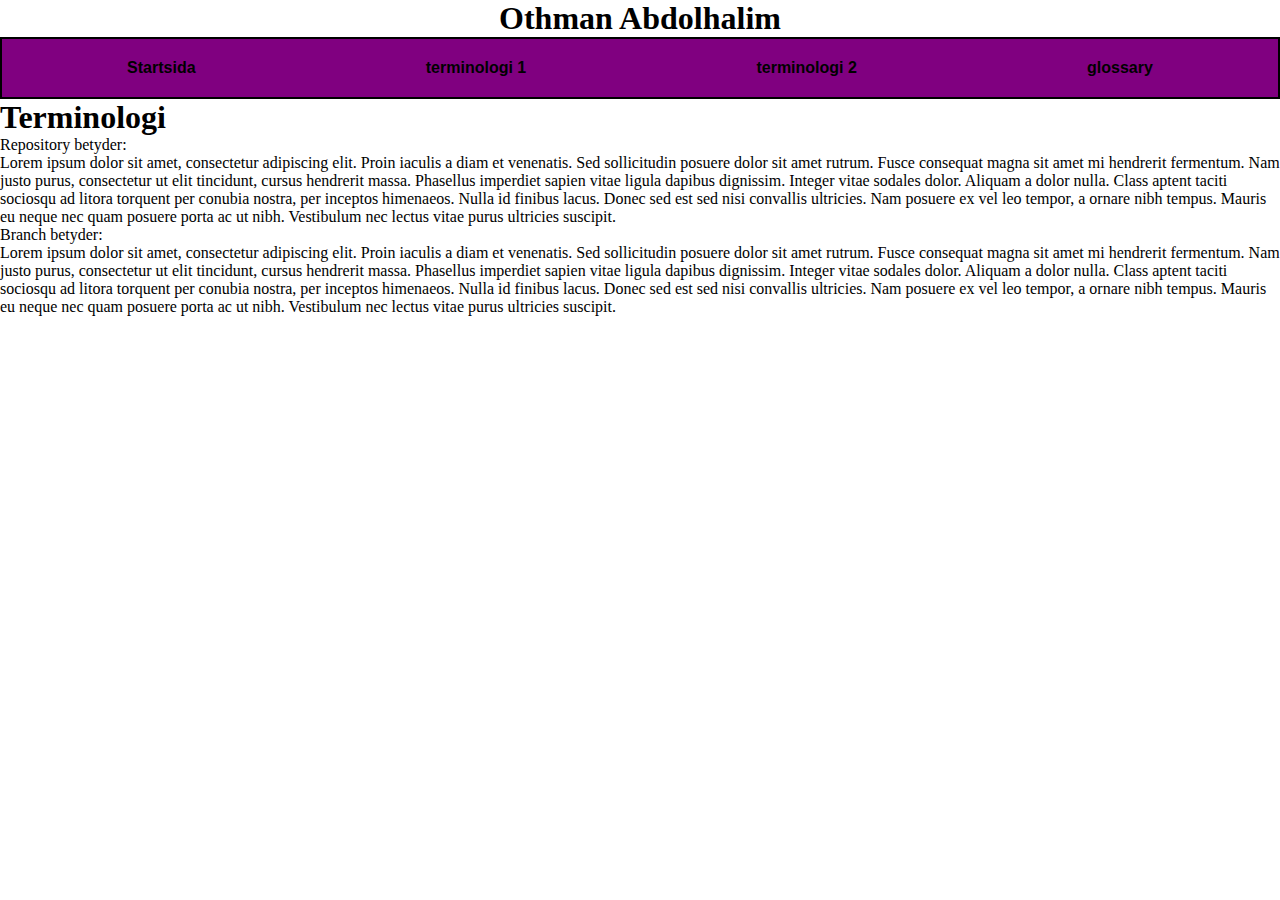
==== term1.html @ e36020a9 "more changes" ====
<!DOCTYPE html>
<html>

<head>
    <meta charset="UTF-8" />
    <link href="style.css" rel="stylesheet">
</head>

<body>
    <header>
        <h1 class="name">Othman Abdolhalim </h1>
    </header>
    <nav>
        <a href="index.html">Startsida</a>
        <a href="term1.html">terminologi 1</a>
        <a href="term2.html">terminologi 2</a>
        <a href="https://docs.github.com/en/get-started/quickstart/github-glossary">glossary</a>
    </nav>

    <h1>Terminologi</h1>
    <p>Repository betyder:</p>
    <p>Lorem ipsum dolor sit amet, consectetur adipiscing elit. Proin iaculis a diam et venenatis. Sed sollicitudin posuere
        dolor sit amet rutrum. Fusce consequat magna sit amet mi hendrerit fermentum. Nam justo purus, consectetur ut elit
        tincidunt, cursus hendrerit massa. Phasellus imperdiet sapien vitae ligula dapibus dignissim. Integer vitae sodales
        dolor. Aliquam a dolor nulla. Class aptent taciti sociosqu ad litora torquent per conubia nostra, per inceptos himenaeos.
        Nulla id finibus lacus. Donec sed est sed nisi convallis ultricies. Nam posuere ex vel leo tempor, a ornare nibh
        tempus. Mauris eu neque nec quam posuere porta ac ut nibh. Vestibulum nec lectus vitae purus ultricies suscipit.</p>
    <p>Branch betyder:</p>
    <p>Lorem ipsum dolor sit amet, consectetur adipiscing elit. Proin iaculis a diam et venenatis. Sed sollicitudin posuere
        dolor sit amet rutrum. Fusce consequat magna sit amet mi hendrerit fermentum. Nam justo purus, consectetur ut elit
        tincidunt, cursus hendrerit massa. Phasellus imperdiet sapien vitae ligula dapibus dignissim. Integer vitae sodales
        dolor. Aliquam a dolor nulla. Class aptent taciti sociosqu ad litora torquent per conubia nostra, per inceptos himenaeos.
        Nulla id finibus lacus. Donec sed est sed nisi convallis ultricies. Nam posuere ex vel leo tempor, a ornare nibh
        tempus. Mauris eu neque nec quam posuere porta ac ut nibh. Vestibulum nec lectus vitae purus ultricies suscipit.</p>

</html>
---- style.css ----
*{
    padding: 0;
    margin: 0;
    
}

nav{
    border: black solid 2px;
}
nav,a{
     padding: 10px;
   
    background-color: purple;
    display: flex;
    flex-direction: row;
    flex-wrap: nowrap;
    justify-content: space-around;
    align-items: center;
    text-decoration: none;
    font-family: Arial, Helvetica, sans-serif;
    font-weight: bold;
     color: black;
     
}

.name{
    text-align: center;
}
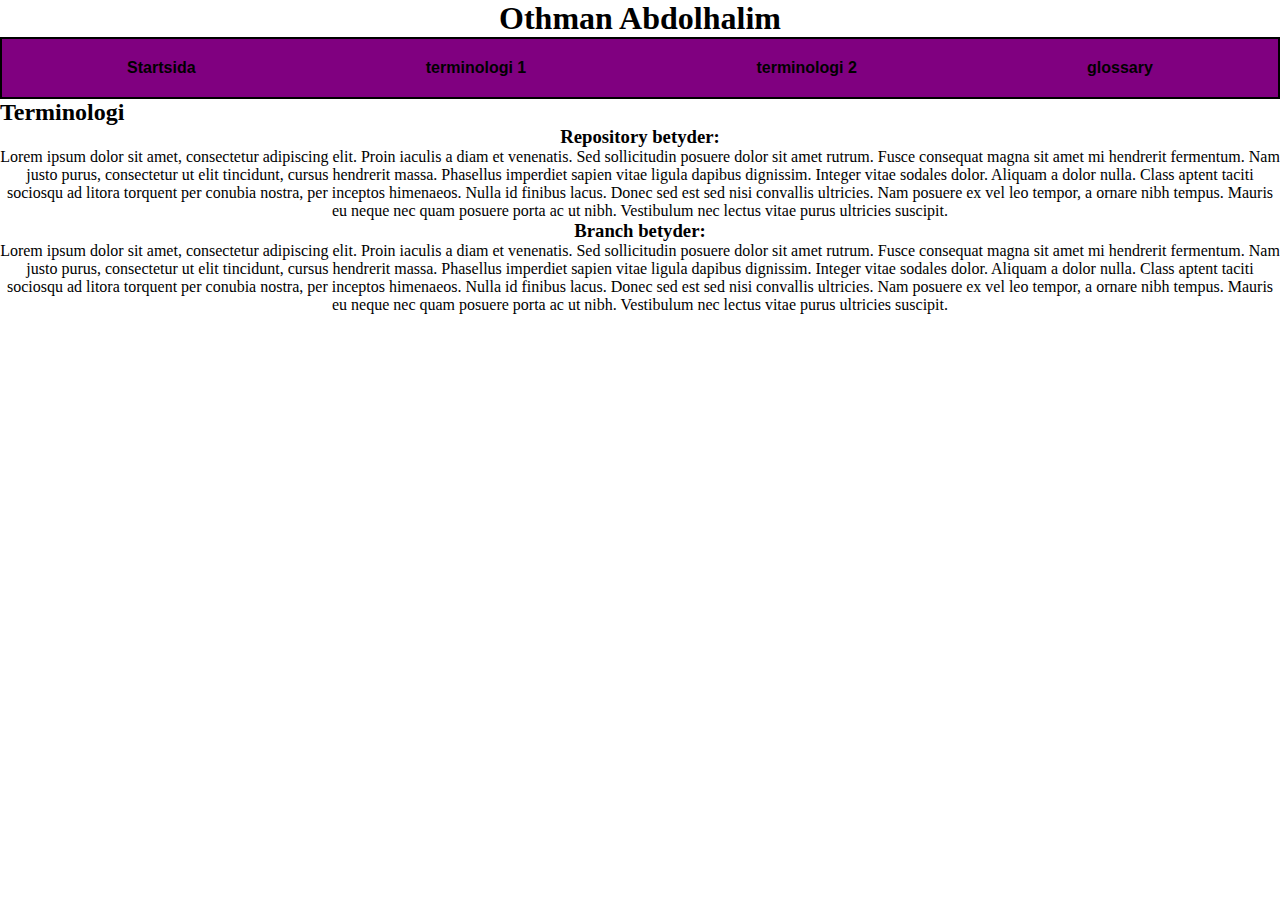
==== commit 670987b1: "små ändringar" ====
--- a/term1.html
+++ b/term1.html
@@ -16,16 +16,17 @@
         <a href="term2.html">terminologi 2</a>
         <a href="https://docs.github.com/en/get-started/quickstart/github-glossary">glossary</a>
     </nav>
-
-    <h1>Terminologi</h1>
-    <p>Repository betyder:</p>
+    
+  <!--små ändringar-->
+    <h2>Terminologi</h2>
+    <h3>Repository betyder:</h3>
     <p>Lorem ipsum dolor sit amet, consectetur adipiscing elit. Proin iaculis a diam et venenatis. Sed sollicitudin posuere
         dolor sit amet rutrum. Fusce consequat magna sit amet mi hendrerit fermentum. Nam justo purus, consectetur ut elit
         tincidunt, cursus hendrerit massa. Phasellus imperdiet sapien vitae ligula dapibus dignissim. Integer vitae sodales
         dolor. Aliquam a dolor nulla. Class aptent taciti sociosqu ad litora torquent per conubia nostra, per inceptos himenaeos.
         Nulla id finibus lacus. Donec sed est sed nisi convallis ultricies. Nam posuere ex vel leo tempor, a ornare nibh
         tempus. Mauris eu neque nec quam posuere porta ac ut nibh. Vestibulum nec lectus vitae purus ultricies suscipit.</p>
-    <p>Branch betyder:</p>
+    <h3>Branch betyder:</h3>
     <p>Lorem ipsum dolor sit amet, consectetur adipiscing elit. Proin iaculis a diam et venenatis. Sed sollicitudin posuere
         dolor sit amet rutrum. Fusce consequat magna sit amet mi hendrerit fermentum. Nam justo purus, consectetur ut elit
         tincidunt, cursus hendrerit massa. Phasellus imperdiet sapien vitae ligula dapibus dignissim. Integer vitae sodales
@@ -33,4 +34,6 @@
         Nulla id finibus lacus. Donec sed est sed nisi convallis ultricies. Nam posuere ex vel leo tempor, a ornare nibh
         tempus. Mauris eu neque nec quam posuere porta ac ut nibh. Vestibulum nec lectus vitae purus ultricies suscipit.</p>
 
+</body>
+
 </html>--- a/style.css
+++ b/style.css
@@ -1,3 +1,5 @@
+/*allt här är ändrat*/
+
 *{
     padding: 0;
     margin: 0;
@@ -26,3 +28,15 @@
 .name{
     text-align: center;
 }
+
+h3{
+    text-align: center;
+}
+
+p{
+text-align: center;
+}
+
+h4 {
+    text-align: center;
+}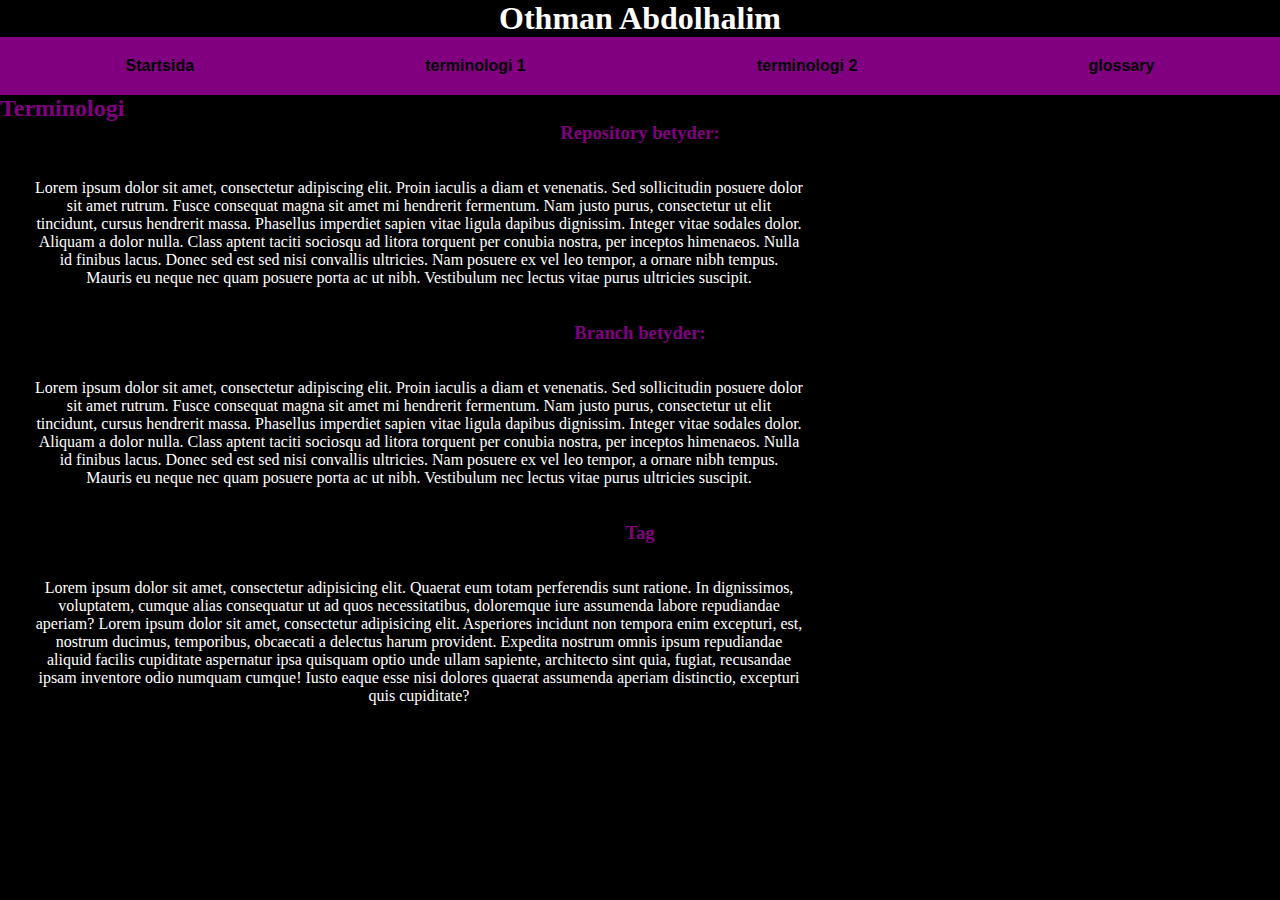
==== commit 4536e1b6: "Merge pull request #3 from Othmaann/othmans-branch" ====
--- a/term1.html
+++ b/term1.html
@@ -16,8 +16,8 @@
         <a href="term2.html">terminologi 2</a>
         <a href="https://docs.github.com/en/get-started/quickstart/github-glossary">glossary</a>
     </nav>
-    
-  <!--små ändringar-->
+
+    <!--små ändringar-->
     <h2>Terminologi</h2>
     <h3>Repository betyder:</h3>
     <p>Lorem ipsum dolor sit amet, consectetur adipiscing elit. Proin iaculis a diam et venenatis. Sed sollicitudin posuere
@@ -34,6 +34,16 @@
         Nulla id finibus lacus. Donec sed est sed nisi convallis ultricies. Nam posuere ex vel leo tempor, a ornare nibh
         tempus. Mauris eu neque nec quam posuere porta ac ut nibh. Vestibulum nec lectus vitae purus ultricies suscipit.</p>
 
+        <h3>Tag</h3>
+    <p>
+        Lorem ipsum dolor sit amet, consectetur adipisicing elit. Quaerat eum totam perferendis sunt ratione. In dignissimos, voluptatem,
+        cumque alias consequatur ut ad quos necessitatibus, doloremque iure assumenda labore repudiandae aperiam? Lorem ipsum
+        dolor sit amet, consectetur adipisicing elit. Asperiores incidunt non tempora enim excepturi, est, nostrum ducimus,
+        temporibus, obcaecati a delectus harum provident. Expedita nostrum omnis ipsum repudiandae aliquid facilis cupiditate
+        aspernatur ipsa quisquam optio unde ullam sapiente, architecto sint quia, fugiat, recusandae ipsam inventore odio
+        numquam cumque! Iusto eaque esse nisi dolores quaerat assumenda aperiam distinctio, excepturi quis cupiditate?
+    </p>
+
 </body>
 
 </html>--- a/style.css
+++ b/style.css
@@ -3,15 +3,13 @@
 *{
     padding: 0;
     margin: 0;
+    color: white;
+    background-color: black;
     
 }
 
-nav{
-    border: black solid 2px;
-}
 nav,a{
      padding: 10px;
-   
     background-color: purple;
     display: flex;
     flex-direction: row;
@@ -31,12 +29,19 @@
 
 h3{
     text-align: center;
+    color: purple;
 }
 
 p{
 text-align: center;
+padding: 35px;
+width: 60%;
 }
 
-h4 {
-    text-align: center;
-}+h2{
+    color: purple;
+}
+
+nav:hover{
+    background-color: black;
+}
